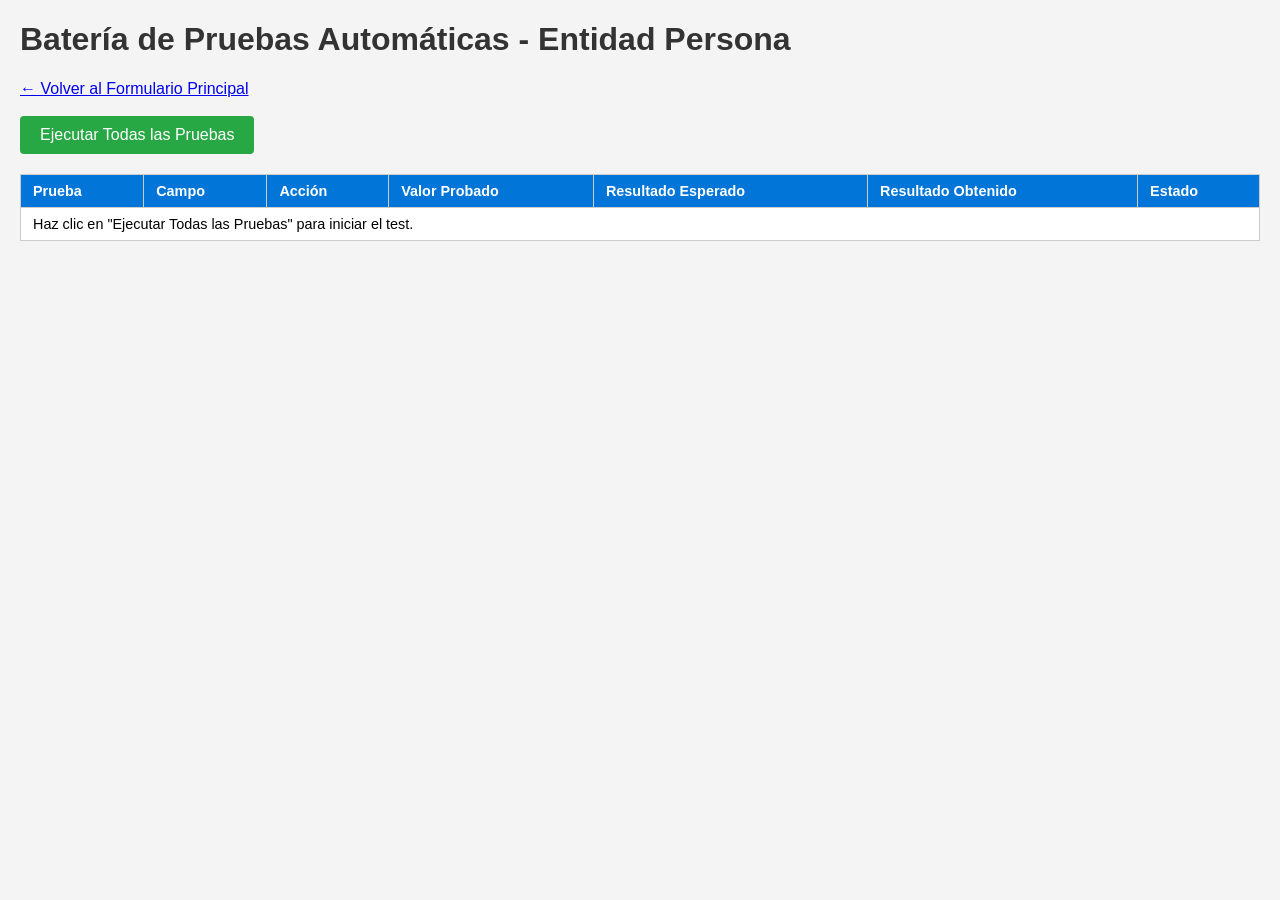
==== Webpage/Test/test.html @ 85e2021b "I like dis" ====
<!DOCTYPE html>
<html lang="es">

<head>
    <meta charset="UTF-8">
    <title>Ejecución de Pruebas Batería - ET1</title>
    <style>
        body { font-family: sans-serif; margin: 20px; background-color: #f4f4f4; }
        h1 { color: #333; }
        table { width: 100%; border-collapse: collapse; margin-top: 20px; background: white; }
        th, td { border: 1px solid #ccc; padding: 8px 12px; text-align: left; font-size: 0.9rem; }
        th { background-color: #0275d8; color: white; }
        .pass { background-color: #d4edda; color: #155724; font-weight: bold; }
        .fail { background-color: #f8d7da; color: #721c24; font-weight: bold; }
        #hidden-form-container { display: none; }
        button { padding: 10px 20px; font-size: 1rem; cursor: pointer; background-color: #28a745; color: white; border: none; border-radius: 4px; }
    </style>

    <!-- Core classes loading order -->
    <script src="../Core/Validations_Class.js"></script>
    <script src="../Core/Dom_table_Class.js"></script>
    <script src="../Core/Dom_Class.js"></script>
    <script src="../app/persona_Class.js"></script>

    <!-- Generated test file containing persona_def_tests & persona_pruebas -->
    <script src="./persona_tests.js"></script>
</head>

<body>

    <h1>Batería de Pruebas Automáticas - Entidad Persona</h1>
    <a href="index.html">← Volver al Formulario Principal</a>
    <br><br>

    <button type="button" onclick="runAllTests()">Ejecutar Todas las Pruebas</button>

    <div id="hidden-form-container">
        <section id="IU_form">
            <input type="text" id="dni">
            <span id="span_error_dni"><span id="error_dni"></span></span>

            <input type="text" id="nombre_persona">
            <span id="span_error_nombre_persona"><span id="error_nombre_persona"></span></span>

            <input type="text" id="apellidos_persona">
            <span id="span_error_apellidos_persona"><span id="error_apellidos_persona"></span></span>

            <input type="text" id="fechaNacimiento_persona">
            <span id="span_error_fechaNacimiento_persona"><span id="error_fechaNacimiento_persona"></span></span>

            <input type="text" id="direccion_persona">
            <span id="span_error_direccion_persona"><span id="error_direccion_persona"></span></span>

            <input type="text" id="telefono_persona">
            <span id="span_error_telefono_persona"><span id="error_telefono_persona"></span></span>

            <input type="email" id="email_persona">
            <span id="span_error_email_persona"><span id="error_email_persona"></span></span>

            <input type="file" id="foto_persona">
            <span id="span_error_foto_persona"><span id="error_foto_persona"></span></span>

            <button id="submit_button"></button>
        </section>
    </div>

    <!-- Results Table -->
    <table id="results-table">
        <thead>
            <tr>
                <th>Prueba </th>
                <th>Campo</th>
                <th>Acción</th>
                <th>Valor Probado</th>
                <th>Resultado Esperado</th>
                <th>Resultado Obtenido</th>
                <th>Estado</th>
            </tr>
        </thead>
        <tbody id="results-body">
            <tr>
                <td colspan="7">Haz clic en "Ejecutar Todas las Pruebas" para iniciar el test.</td>
            </tr>
        </tbody>
    </table>

    <script>
    function runAllTests() {
        const persona_obj = new persona();
        const tbody = document.getElementById('results-body');
        tbody.innerHTML = ''; // Clear previous results

        if (typeof persona_pruebas === 'undefined' || !Array.isArray(persona_pruebas)) {
            alert('Error: persona_pruebas no está definido. Asegúrate de incluir persona_tests.js');
            return;
        }

        persona_pruebas.forEach(testCase => {
            // Unpack row structure from persona_pruebas
            // Array(entidad, campo, numTest, numPrueba, accion, valorProbado, resultadoEsperado)
            const [entidad, campo, numTest, numPrueba, accion, valorProbado, resultadoEsperado] = testCase;

            // 1. Inject test value into DOM field
            const targetInput = document.getElementById(campo);
            if (targetInput && typeof valorProbado === 'object' && valorProbado !== null) {
                targetInput.value = valorProbado[campo] !== undefined ? valorProbado[campo] : '';
            }

            // 2. Determine validation method name dynamically
            const methodName = `${accion}_${campo}_validation`;
            let resultadoObtenido = 'MÉTODO NO ENCONTRADO';

            if (typeof persona_obj[methodName] === 'function') {
                resultadoObtenido = persona_obj[methodName]();
            }

            // 3. Compare obtained result with expected result
            const isSuccess = (resultadoObtenido === resultadoEsperado);

            // 4. Append result row to table
            const row = document.createElement('tr');
            row.innerHTML = `
                <td>${numPrueba} (Test ${numTest})</td>
                <td>${campo}</td>
                <td>${accion}</td>
                <td><code>${JSON.stringify(valorProbado)}</code></td>
                <td><code>${JSON.stringify(resultadoEsperado)}</code></td>
                <td><code>${JSON.stringify(resultadoObtenido)}</code></td>
                <td class="${isSuccess ? 'pass' : 'fail'}">${isSuccess ? 'PASSED' : 'FAILED'}</td>
            `;
            tbody.appendChild(row);
        });
    }
    </script>
    

</body>
<script src="./test_app.js"></script>

</html>
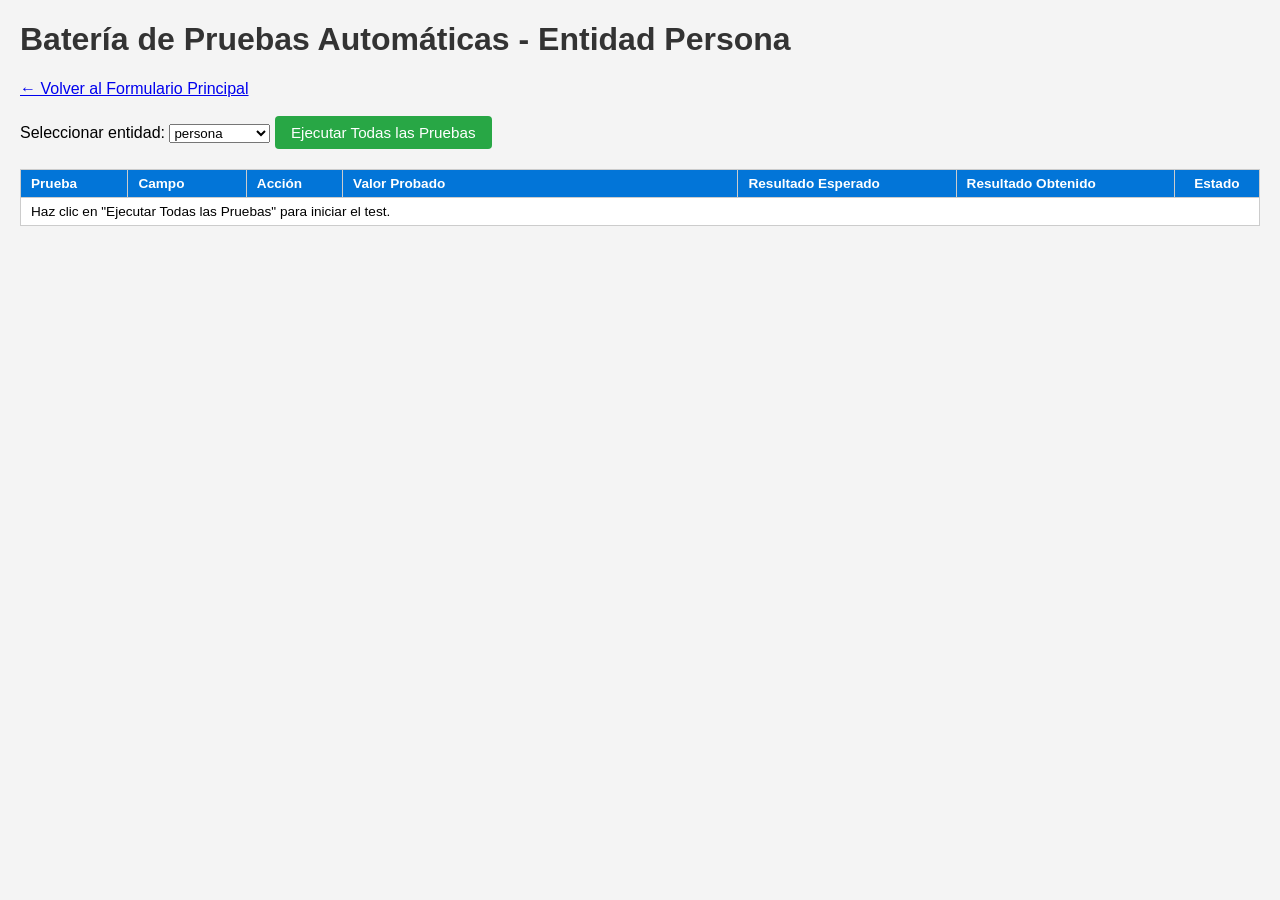
==== commit 429e5727: "All tests run" ====
--- a/Webpage/Test/test.html
+++ b/Webpage/Test/test.html
@@ -1,140 +1,103 @@
-<!DOCTYPE html>
-<html lang="es">
-
-<head>
-    <meta charset="UTF-8">
-    <title>Ejecución de Pruebas Batería - ET1</title>
-    <style>
-        body { font-family: sans-serif; margin: 20px; background-color: #f4f4f4; }
-        h1 { color: #333; }
-        table { width: 100%; border-collapse: collapse; margin-top: 20px; background: white; }
-        th, td { border: 1px solid #ccc; padding: 8px 12px; text-align: left; font-size: 0.9rem; }
-        th { background-color: #0275d8; color: white; }
-        .pass { background-color: #d4edda; color: #155724; font-weight: bold; }
-        .fail { background-color: #f8d7da; color: #721c24; font-weight: bold; }
-        #hidden-form-container { display: none; }
-        button { padding: 10px 20px; font-size: 1rem; cursor: pointer; background-color: #28a745; color: white; border: none; border-radius: 4px; }
-    </style>
-
-    <!-- Core classes loading order -->
-    <script src="../Core/Validations_Class.js"></script>
-    <script src="../Core/Dom_table_Class.js"></script>
-    <script src="../Core/Dom_Class.js"></script>
-    <script src="../app/persona_Class.js"></script>
-
-    <!-- Generated test file containing persona_def_tests & persona_pruebas -->
-    <script src="./persona_tests.js"></script>
-</head>
-
-<body>
-
-    <h1>Batería de Pruebas Automáticas - Entidad Persona</h1>
-    <a href="index.html">← Volver al Formulario Principal</a>
-    <br><br>
-
-    <button type="button" onclick="runAllTests()">Ejecutar Todas las Pruebas</button>
-
-    <div id="hidden-form-container">
-        <section id="IU_form">
-            <input type="text" id="dni">
-            <span id="span_error_dni"><span id="error_dni"></span></span>
-
-            <input type="text" id="nombre_persona">
-            <span id="span_error_nombre_persona"><span id="error_nombre_persona"></span></span>
-
-            <input type="text" id="apellidos_persona">
-            <span id="span_error_apellidos_persona"><span id="error_apellidos_persona"></span></span>
-
-            <input type="text" id="fechaNacimiento_persona">
-            <span id="span_error_fechaNacimiento_persona"><span id="error_fechaNacimiento_persona"></span></span>
-
-            <input type="text" id="direccion_persona">
-            <span id="span_error_direccion_persona"><span id="error_direccion_persona"></span></span>
-
-            <input type="text" id="telefono_persona">
-            <span id="span_error_telefono_persona"><span id="error_telefono_persona"></span></span>
-
-            <input type="email" id="email_persona">
-            <span id="span_error_email_persona"><span id="error_email_persona"></span></span>
-
-            <input type="file" id="foto_persona">
-            <span id="span_error_foto_persona"><span id="error_foto_persona"></span></span>
-
-            <button id="submit_button"></button>
-        </section>
-    </div>
-
-    <!-- Results Table -->
-    <table id="results-table">
-        <thead>
-            <tr>
-                <th>Prueba </th>
-                <th>Campo</th>
-                <th>Acción</th>
-                <th>Valor Probado</th>
-                <th>Resultado Esperado</th>
-                <th>Resultado Obtenido</th>
-                <th>Estado</th>
-            </tr>
-        </thead>
-        <tbody id="results-body">
-            <tr>
-                <td colspan="7">Haz clic en "Ejecutar Todas las Pruebas" para iniciar el test.</td>
-            </tr>
-        </tbody>
-    </table>
-
-    <script>
-    function runAllTests() {
-        const persona_obj = new persona();
-        const tbody = document.getElementById('results-body');
-        tbody.innerHTML = ''; // Clear previous results
-
-        if (typeof persona_pruebas === 'undefined' || !Array.isArray(persona_pruebas)) {
-            alert('Error: persona_pruebas no está definido. Asegúrate de incluir persona_tests.js');
-            return;
-        }
-
-        persona_pruebas.forEach(testCase => {
-            // Unpack row structure from persona_pruebas
-            // Array(entidad, campo, numTest, numPrueba, accion, valorProbado, resultadoEsperado)
-            const [entidad, campo, numTest, numPrueba, accion, valorProbado, resultadoEsperado] = testCase;
-
-            // 1. Inject test value into DOM field
-            const targetInput = document.getElementById(campo);
-            if (targetInput && typeof valorProbado === 'object' && valorProbado !== null) {
-                targetInput.value = valorProbado[campo] !== undefined ? valorProbado[campo] : '';
-            }
-
-            // 2. Determine validation method name dynamically
-            const methodName = `${accion}_${campo}_validation`;
-            let resultadoObtenido = 'MÉTODO NO ENCONTRADO';
-
-            if (typeof persona_obj[methodName] === 'function') {
-                resultadoObtenido = persona_obj[methodName]();
-            }
-
-            // 3. Compare obtained result with expected result
-            const isSuccess = (resultadoObtenido === resultadoEsperado);
-
-            // 4. Append result row to table
-            const row = document.createElement('tr');
-            row.innerHTML = `
-                <td>${numPrueba} (Test ${numTest})</td>
-                <td>${campo}</td>
-                <td>${accion}</td>
-                <td><code>${JSON.stringify(valorProbado)}</code></td>
-                <td><code>${JSON.stringify(resultadoEsperado)}</code></td>
-                <td><code>${JSON.stringify(resultadoObtenido)}</code></td>
-                <td class="${isSuccess ? 'pass' : 'fail'}">${isSuccess ? 'PASSED' : 'FAILED'}</td>
-            `;
-            tbody.appendChild(row);
-        });
-    }
-    </script>
-    
-
-</body>
-<script src="./test_app.js"></script>
-
+<!DOCTYPE html>
+<html lang="es">
+
+<head>
+    <meta charset="UTF-8">
+    <title>Ejecución de Pruebas Batería - ET1</title>
+	<link rel="stylesheet" href="styles_test.css">
+
+    <script src="./test_app.js"></script>
+
+    <!-- Core classes loading order -->
+    <script src="../Core/Validations_Class.js"></script>
+    <script src="../Core/Dom_table_Class.js"></script>
+    <script src="../Core/Dom_Class.js"></script>
+    <script src="../app/persona_Class.js"></script>
+    <script src="../app/rol_Class.js"></script>
+    <script src="../app/usuario_Class.js"></script>
+    <script src="../app/funcionalidad_Class.js"></script>
+    <script src="../app/accion_Class.js"></script>
+
+
+    <!-- Generated test file containing persona_def_tests & persona_pruebas -->
+    <script src="./persona_tests.js"></script>
+    <script src="./rol_tests.js"></script>
+    <script src="./usuario_tests.js"></script>
+    <script src="./funcionalidad_tests.js"></script>
+    <script src="./accion_tests.js"></script>
+
+</head>
+
+<body>
+
+    <h1>Batería de Pruebas Automáticas - Entidad Persona</h1>
+    <a href="../index.html">← Volver al Formulario Principal</a>
+    <br><br>
+
+       
+    <label for="entidadSelect">Seleccionar entidad:</label>
+    <select id="entidadSelect">
+        <option value="persona">persona</option>
+        <option value="usuario">usuario</option>
+        <option value="rol">rol</option>
+        <option value="accion">accion</option>
+        <option value="funcionalidad">funcionalidad</option>
+        <option value="all">all</option>
+    </select>
+
+    <button type="button" onclick="runAllTests()">Ejecutar Todas las Pruebas</button>
+
+    <div id="hidden-form-container">
+        <section id="IU_form">
+            <input type="text" id="dni">
+            <span id="span_error_dni"><span id="error_dni"></span></span>
+
+            <input type="text" id="nombre_persona">
+            <span id="span_error_nombre_persona"><span id="error_nombre_persona"></span></span>
+
+            <input type="text" id="apellidos_persona">
+            <span id="span_error_apellidos_persona"><span id="error_apellidos_persona"></span></span>
+
+            <input type="text" id="fechaNacimiento_persona">
+            <span id="span_error_fechaNacimiento_persona"><span id="error_fechaNacimiento_persona"></span></span>
+
+            <input type="text" id="direccion_persona">
+            <span id="span_error_direccion_persona"><span id="error_direccion_persona"></span></span>
+
+            <input type="text" id="telefono_persona">
+            <span id="span_error_telefono_persona"><span id="error_telefono_persona"></span></span>
+
+            <input type="email" id="email_persona">
+            <span id="span_error_email_persona"><span id="error_email_persona"></span></span>
+
+            <input type="file" id="foto_persona">
+            <span id="span_error_foto_persona"><span id="error_foto_persona"></span></span>
+
+            <button id="submit_button"></button>
+        </section>
+        <section id="">
+    </div>
+
+    <!-- Results Table -->
+    <table id="results-table">
+        <thead>
+            <tr>
+                <th>Prueba </th>
+                <th>Campo</th>
+                <th>Acción</th>
+                <th>Valor Probado</th>
+                <th>Resultado Esperado</th>
+                <th>Resultado Obtenido</th>
+                <th>Estado</th>
+            </tr>
+        </thead>
+        <tbody id="results-body">
+            <tr>
+                <td colspan="7">Haz clic en "Ejecutar Todas las Pruebas" para iniciar el test.</td>
+            </tr>
+        </tbody>
+    </table>    
+
+</body>
+
 </html>
--- a/Webpage/Test/styles_test.css
+++ b/Webpage/Test/styles_test.css
@@ -0,0 +1,68 @@
+     body { font-family: sans-serif; margin: 20px; background-color: #f4f4f4; }
+        h1 { color: #333; }
+        
+       code {
+            font-family: monospace;
+            font-size: 0.82rem;
+            background-color: #f8f9fa;
+            padding: 2px 4px;
+            border-radius: 3px;
+            
+            max-width: 100%;
+            box-sizing: border-box;
+            display: inline-block;
+            white-space: normal;
+            word-break: break-word;
+        }
+        table { 
+            width: 100%; 
+            border-collapse: collapse; 
+            margin-top: 20px; 
+            background: white; 
+            table-layout: fixed; 
+        }
+        
+        th, td { 
+            border: 1px solid #ccc; 
+            padding: 6px 10px; 
+            text-align: left; 
+            font-size: 0.85rem; 
+            word-wrap: break-word; 
+            overflow-wrap: break-word; 
+        }
+        
+        th { background-color: #0275d8; color: white; font-weight: bold; }
+        
+        th:nth-child(1) { width: 8%; }  
+        th:nth-child(2) { width: 9%; }  
+        th:nth-child(3) { width: 7%; }  
+        th:nth-child(4) { width: 34%; } 
+        th:nth-child(5) { width: 18%; } 
+        th:nth-child(6) { width: 18%; } 
+        th:nth-child(7) { width: 6%; text-align: center; }  
+    
+        code {
+            font-family: monospace;
+            font-size: 0.82rem;
+            background-color: #f8f9fa;
+            padding: 2px 4px;
+            border-radius: 3px;
+            display: inline-block;
+            white-space: pre-wrap;
+        }
+
+        td {
+            border: 1px solid #ccc; 
+            padding: 6px 10px; 
+            text-align: left; 
+            font-size: 0.85rem; 
+            
+            overflow-wrap: anywhere;
+            word-break: break-word;
+        }
+    
+        .pass { background-color: #d4edda; color: #155724; font-weight: bold; text-align: center; }
+        .fail { background-color: #f8d7da; color: #721c24; font-weight: bold; text-align: center; }
+    
+        #hidden-form-container { display: none; }
+        button { padding: 8px 16px; font-size: 0.95rem; cursor: pointer; background-color: #28a745; color: white; border: none; border-radius: 4px; }
